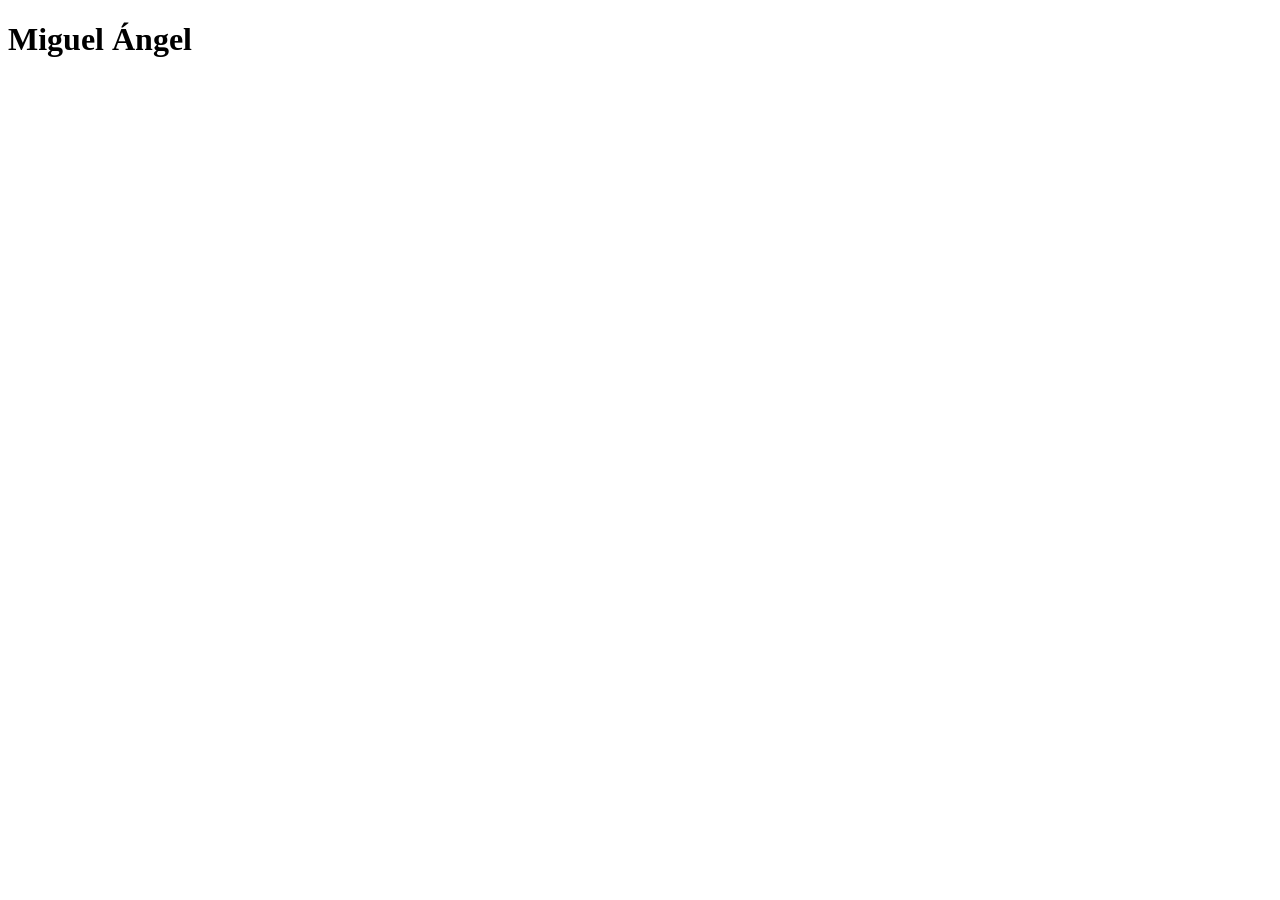
==== index.html @ 36aaac4a "he añadido un titulo con mi nombre" ====
<!DOCTYPE html>
<html lang="en">
<head>
    <meta charset="UTF-8">
    <meta name="viewport" content="width=device-width, initial-scale=1.0">
    <title>Document</title>
</head>
<body>
    <h1>Miguel Ángel</h1>
</body>
</html>
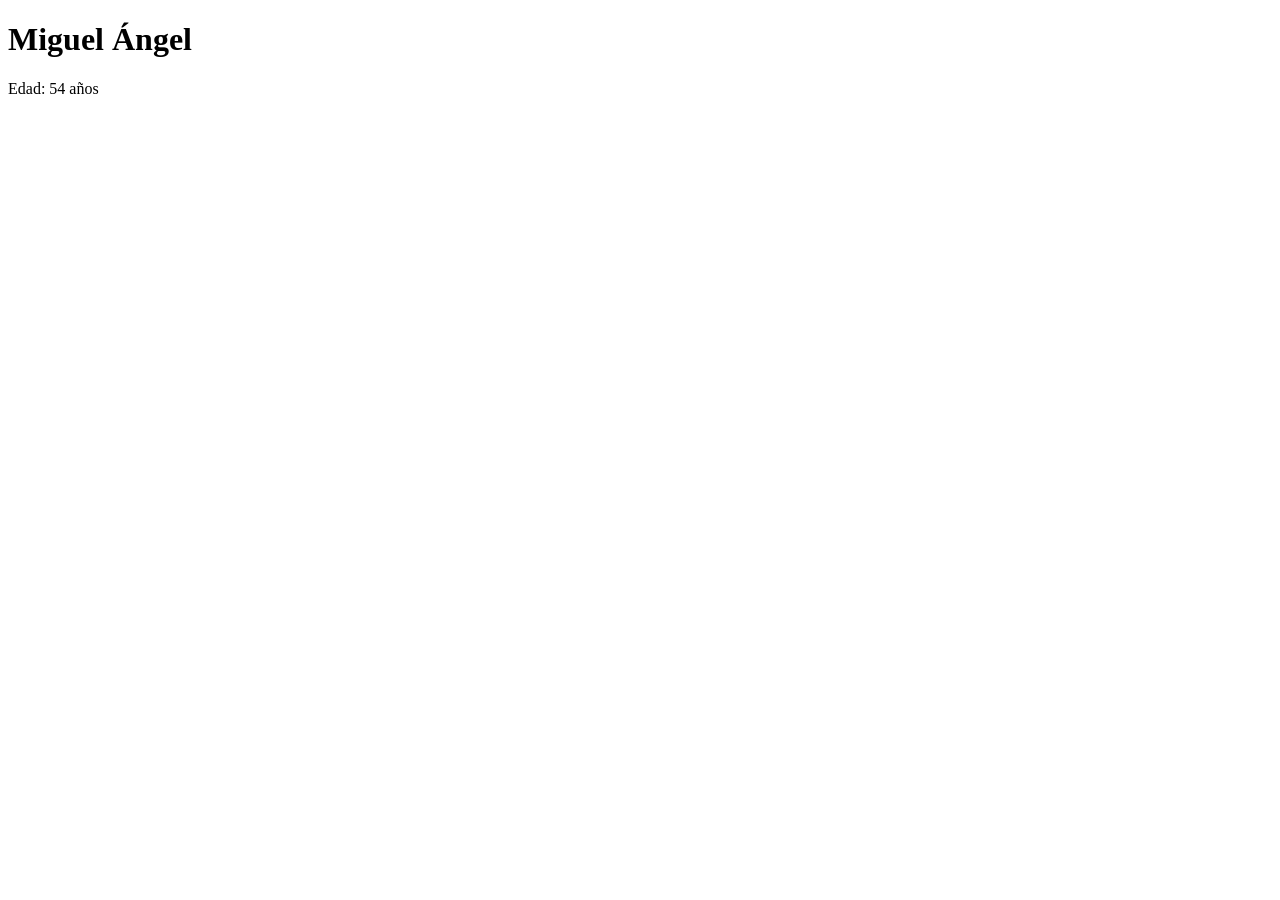
==== commit 09a7894f: "añado edad del cliente" ====
--- a/index.html
+++ b/index.html
@@ -7,5 +7,6 @@
 </head>
 <body>
     <h1>Miguel Ángel</h1>
+    <p>Edad: 54 años</p>
 </body>
 </html>
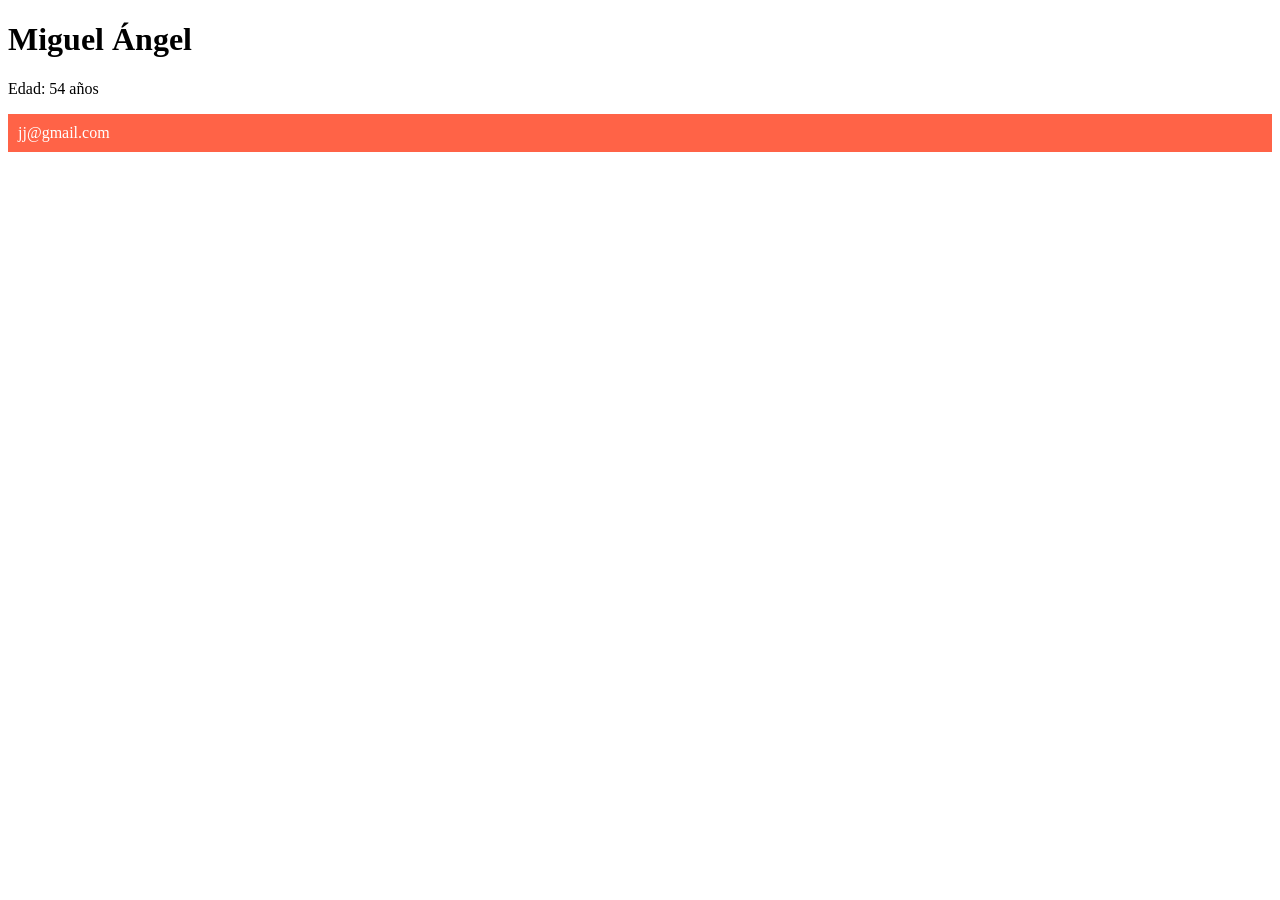
==== commit fbade8c6: "index html con correo y css con color asociado al correo" ====
--- a/index.html
+++ b/index.html
@@ -3,10 +3,12 @@
 <head>
     <meta charset="UTF-8">
     <meta name="viewport" content="width=device-width, initial-scale=1.0">
+    <link rel="stylesheet" href="./css/style.css">
     <title>Document</title>
 </head>
 <body>
     <h1>Miguel Ángel</h1>
     <p>Edad: 54 años</p>
+    <p class="rojo">jj@gmail.com</p>
 </body>
 </html>
--- a/css/style.css
+++ b/css/style.css
@@ -0,0 +1,5 @@
+.rojo{
+    background-color: tomato;
+    padding: 10px;
+    color: white;
+}
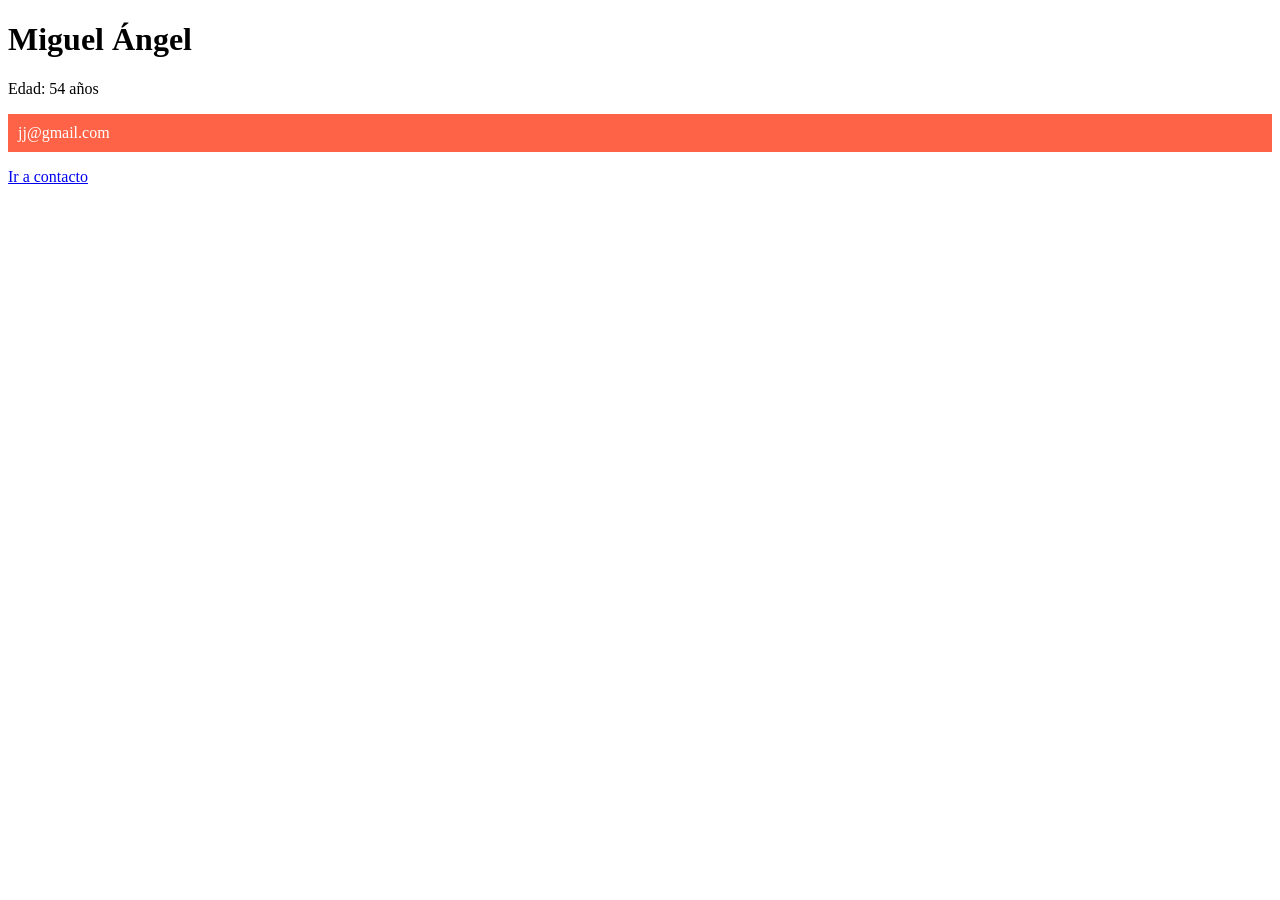
==== commit f4e2021d: "enlace a contacto" ====
--- a/index.html
+++ b/index.html
@@ -10,5 +10,6 @@
     <h1>Miguel Ángel</h1>
     <p>Edad: 54 años</p>
     <p class="rojo">jj@gmail.com</p>
+    <a href="./contacto.html">Ir a contacto</a>
 </body>
 </html>
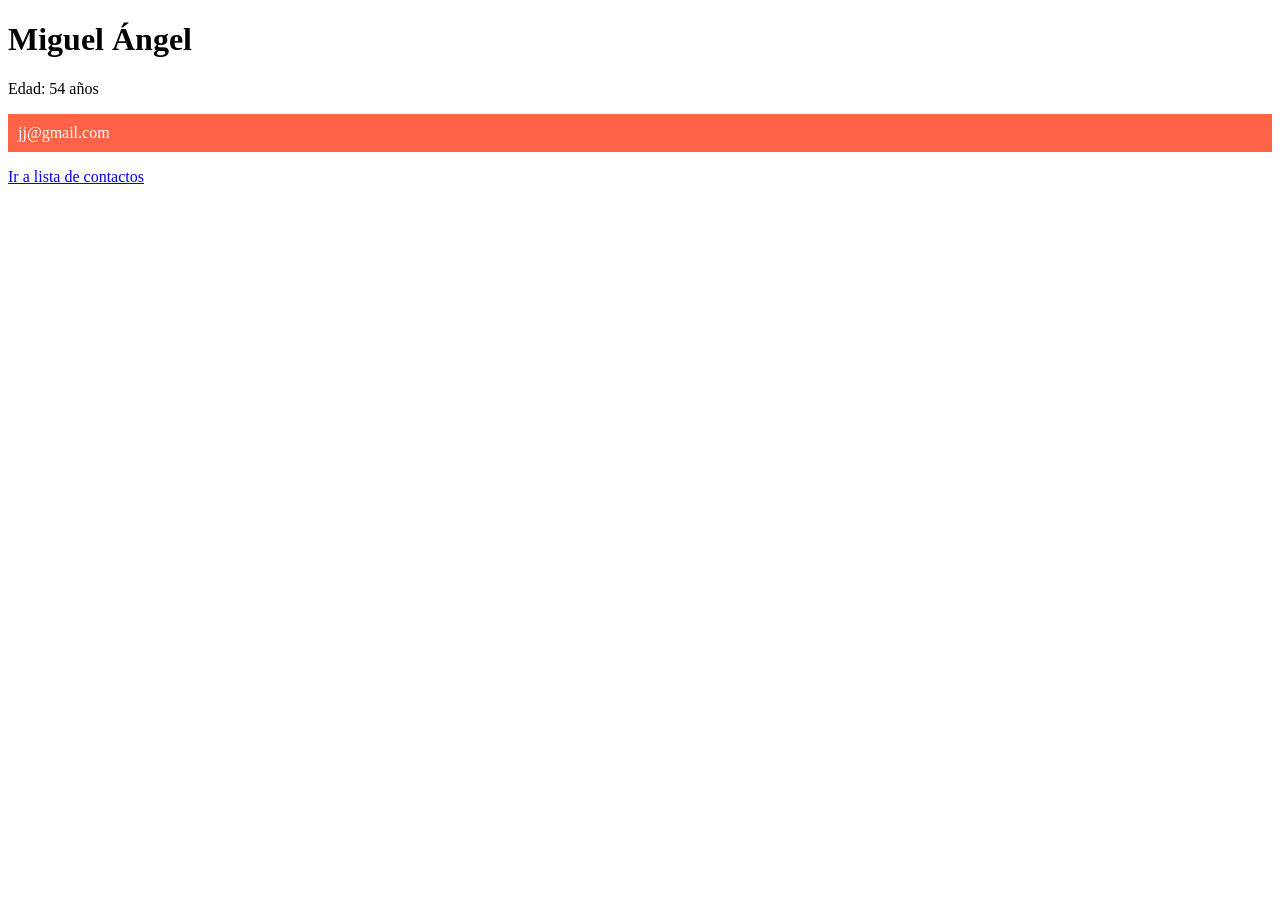
==== commit 0962dba0: "solucionado el problema del enlace" ====
--- a/index.html
+++ b/index.html
@@ -10,6 +10,6 @@
     <h1>Miguel Ángel</h1>
     <p>Edad: 54 años</p>
     <p class="rojo">jj@gmail.com</p>
-    <a href="./contacto.html">Ir a contacto</a>
+    <a href="./contacto.html">Ir a lista de contactos</a>
 </body>
 </html>
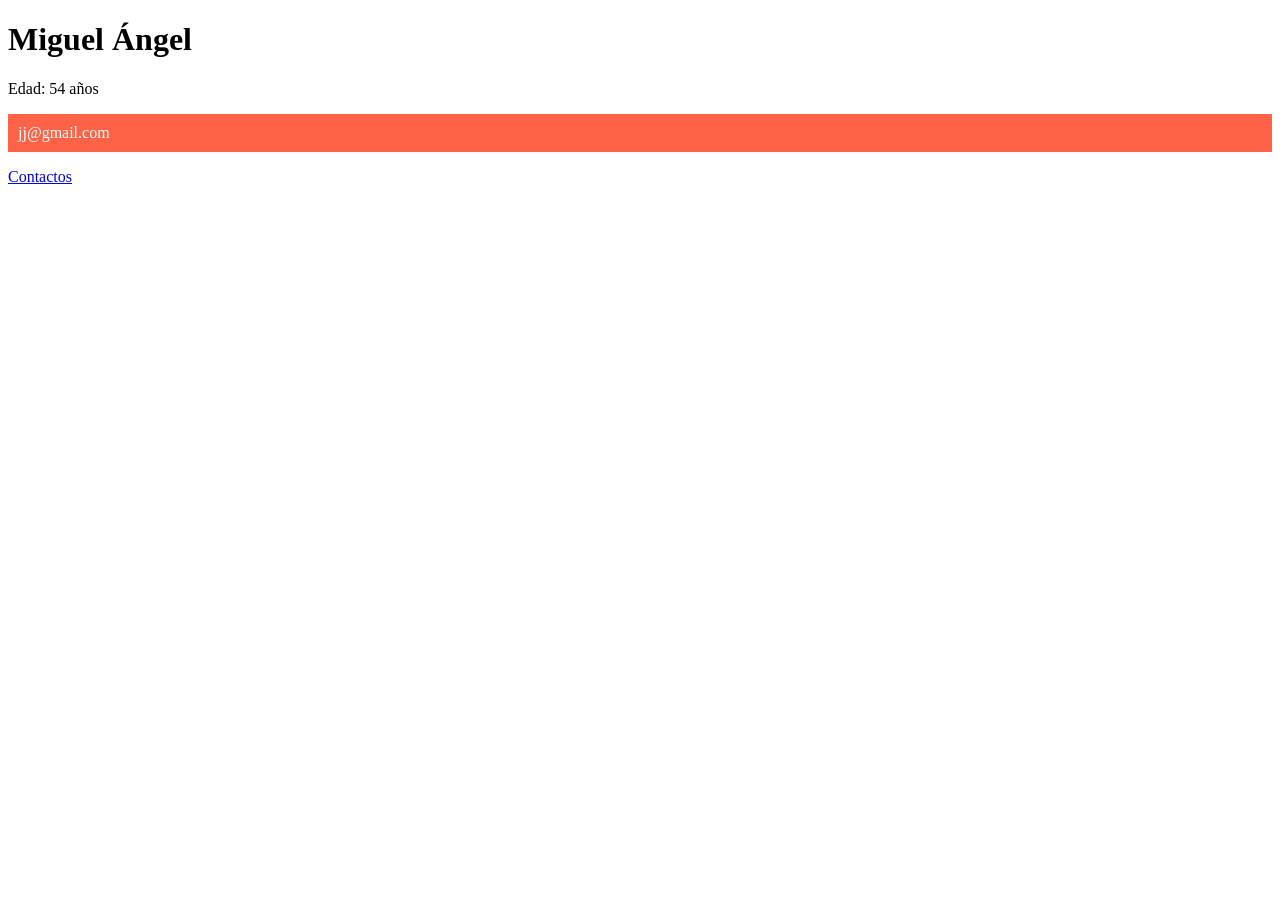
==== commit 96bc91f9: "solución contscto" ====
--- a/index.html
+++ b/index.html
@@ -10,6 +10,6 @@
     <h1>Miguel Ángel</h1>
     <p>Edad: 54 años</p>
     <p class="rojo">jj@gmail.com</p>
-    <a href="./contacto.html">Ir a lista de contactos</a>
+    <a href="./contacto.html">Contactos</a>
 </body>
 </html>
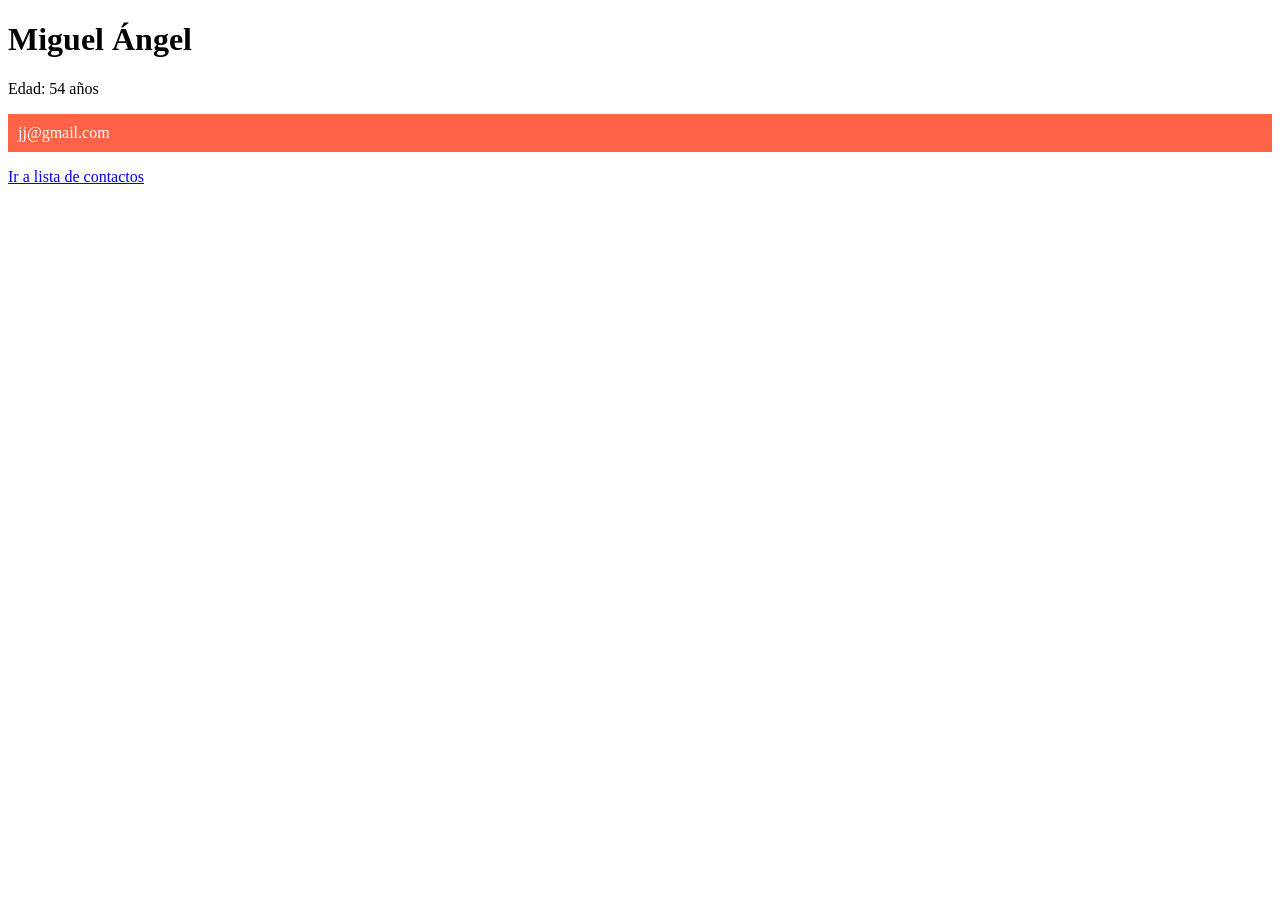
==== commit 3874bd8a: "Merge branch 'hotfix-contacto'solucionado conflicto" ====
--- a/index.html
+++ b/index.html
@@ -10,6 +10,6 @@
     <h1>Miguel Ángel</h1>
     <p>Edad: 54 años</p>
     <p class="rojo">jj@gmail.com</p>
-    <a href="./contacto.html">Contactos</a>
+    <a href="./contacto.html">Ir a lista de contactos</a>
 </body>
 </html>
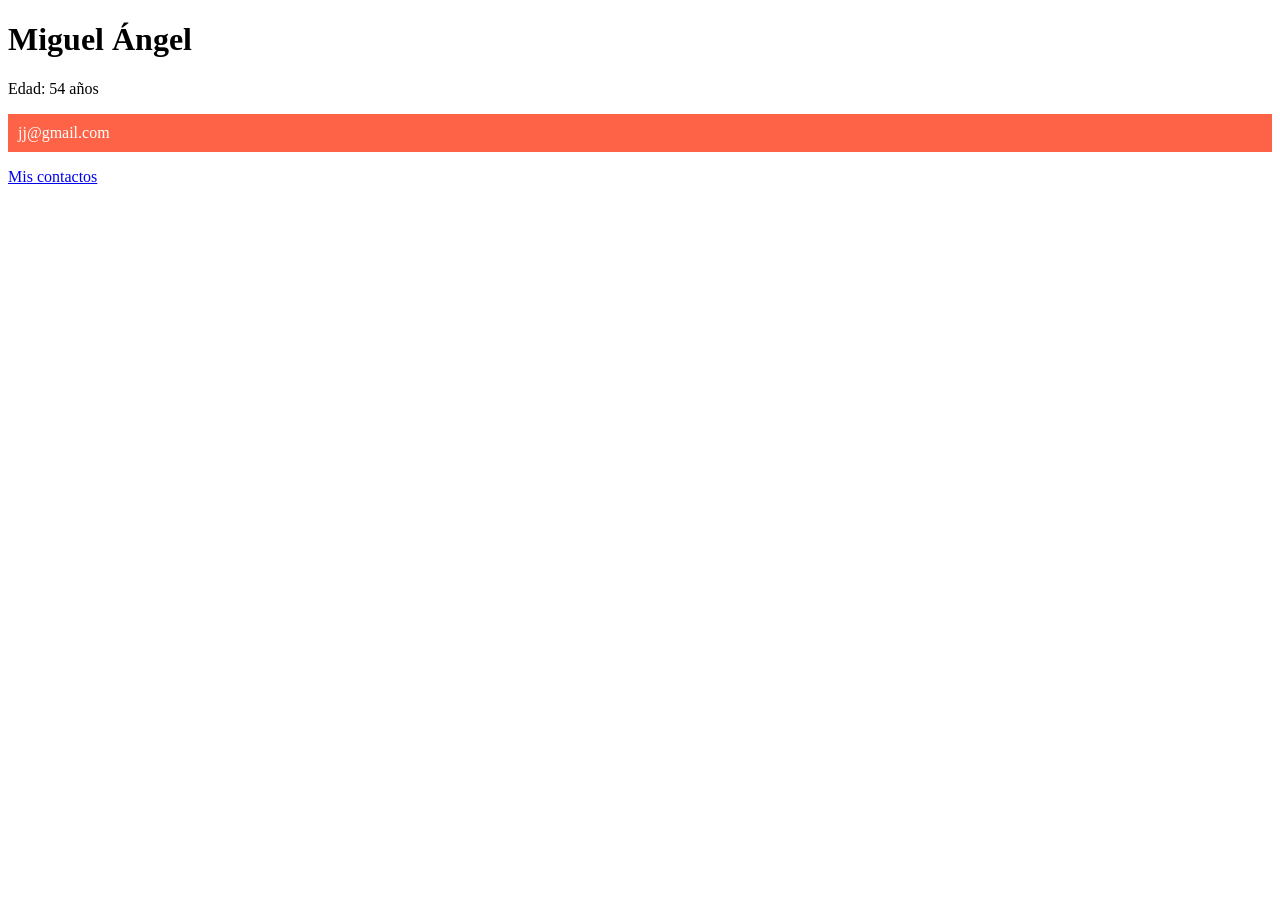
==== commit 686c7bdc: "Update link text for contacs in index.html" ====
--- a/index.html
+++ b/index.html
@@ -10,6 +10,6 @@
     <h1>Miguel Ángel</h1>
     <p>Edad: 54 años</p>
     <p class="rojo">jj@gmail.com</p>
-    <a href="./contacto.html">Ir a lista de contactos</a>
+    <a href="./contacto.html">Mis contactos</a>
 </body>
-</html>+</html>
